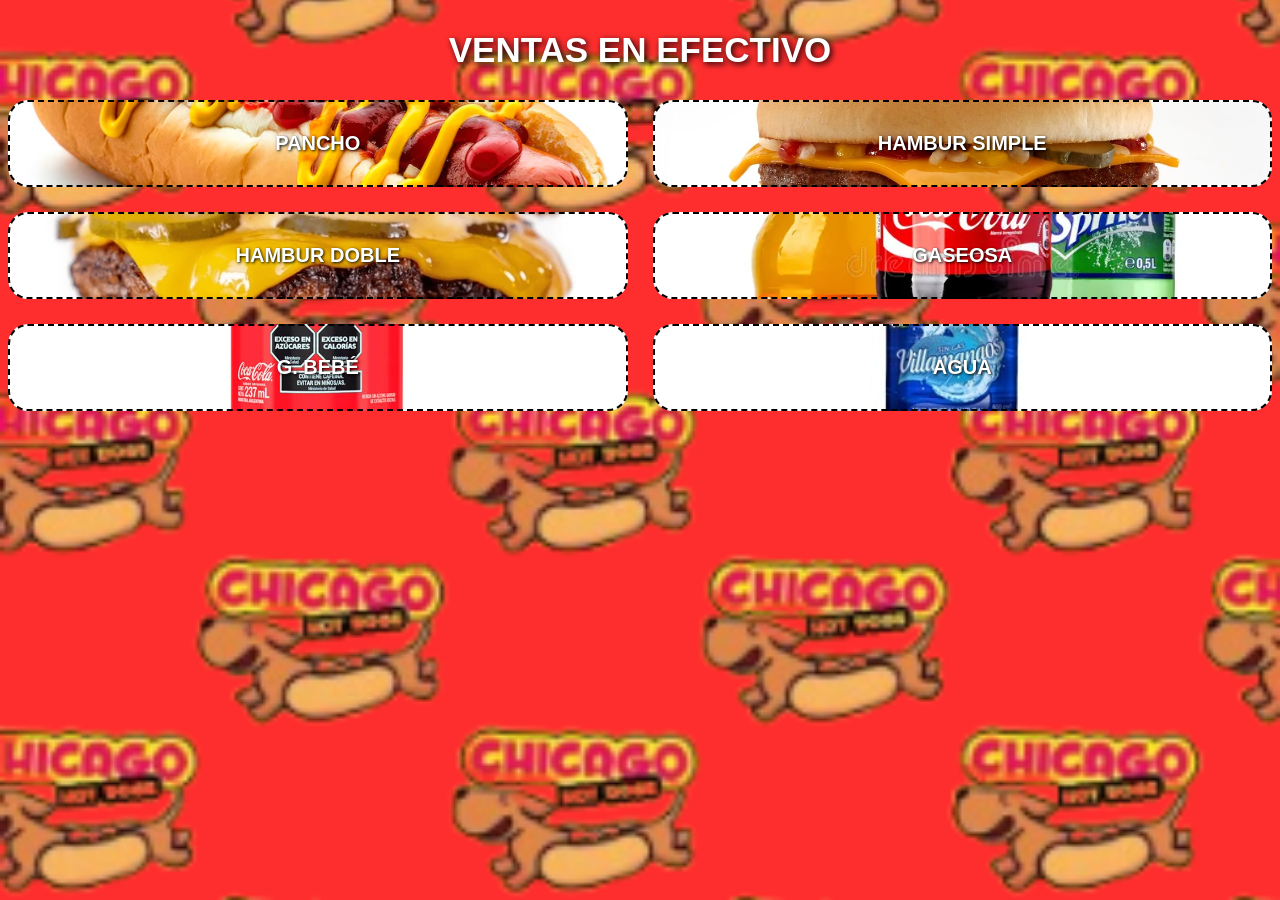
==== efectivo.html @ bdaadf10 "agregue las ventanas de ventas efectivo y ventas transfer" ====
<!DOCTYPE html>
<html lang="es">
<head>
    <meta charset="UTF-8">
    <meta name="viewport" content="width=device-width, initial-scale=1.0">
    <link rel="stylesheet" href="styles.css">
    <title>Ventas efectivo</title>
</head>
<body>
    <h1>ventas en efectivo</h1>

    <div class="contenedorVentas">
        <button class="boton botonP botonImg">Pancho</button>
        <button class="boton botonHS botonImg">Hambur simple</button>
        <button class="boton botonHD botonImg">Hambur doble</button>
        <button class="boton botonG botonImg">Gaseosa</button>
        <button class="boton botonGB botonImg">G. bebé</button>
        <button class="boton botonA botonImg">Agua</button>
    </div>
</body>
</html>
---- styles.css ----
body{
        background-color: rgba(255, 0, 0, 0.821);
        text-align: center;
        font-family: Arial, Helvetica, sans-serif;
        background-image: url("./img/chicago-fondo-png.png");
        background-size: cover;
        background-position: center;
        background-repeat: no-repeat;
    }
    .noMargin{
        margin: 0;
    }
    .contenedor{
        display: grid;
        grid-template-columns: repeat(2, minmax(0, 1fr));
        gap: 10px;
        justify-items: center;
        width: 100%;
        box-sizing: border-box;
    }
    .boton{
        display: block;
        text-shadow: 1px 1px 3px rgba(0, 0, 0, 3);
        border-style:dashed;
        background-color: #ffd935;
        color: rgb(255, 255, 255);
        text-transform: uppercase;
        font-size: 20px;
        font-weight: bolder;
        padding: 20px 10px 20px 10px;
        border-radius: 20px;
    }
    .boton2{
        padding: 30px 10px 30px 10px;
        width: 90%;
    }
    .margin-top{
        margin-top: 100px;
    }
    h1{
        text-shadow: 2px 2px 6px rgba(0, 0, 0, 3);
        color: white;
        text-transform: uppercase;
        font-size: 35px;
        margin: 30px 0 30px 0;
    }

    .formulario{
        background-color: var(--gris);
        width: min(60rem, 90%);  /*usa el valor mas chiquito de los 2, entonces me ahorro el mq*/
        margin: 0 auto;
        padding: 1rem;
    }

    .contenedor-campos{
        display: grid;
        grid-template-columns: 1fr 1fr;
        column-gap: 1.5rem;
    }

    .campo{
        margin-bottom: 1.5rem;
    }

    label{
        display: block;
        text-shadow: 2px 2px 6px rgba(0, 0, 0, 3);
        color: white;
        text-transform: uppercase;
        font-size: large;
        font-family: Arial, Helvetica, sans-serif;
        font-weight: bold;
    }

    input{
        border-radius: 20px;
        padding: 8px;
        border: none;
    }

    .contenedorVentas{
        display: grid;
        grid-template-columns: repeat(2, minmax(0, 1fr));
        grid-template-rows:  repeat(3, minmax(0, 1fr)) ;
        gap: 25px;
        width: 100%;
        box-sizing: border-box;
    }

    .botonImg{
        padding: 30px 30px 30px 30px;
        background-size: cover;
        background-position: center;
    }

    .botonP{
        background-image: url(./img/pancho.png);
    }
    .botonHS{
        background-image: url(./img/hamburS.png);
    }
    .botonHD{
        background-image: url(./img/hamburD.png);
    }
    .botonG{
        background-image: url(./img/gaseosas.png);
    }
    .botonGB{
        background-image: url(./img/gaseosaB.png);
    }
    .botonA{
        background-image: url(./img/agua.png);
    }
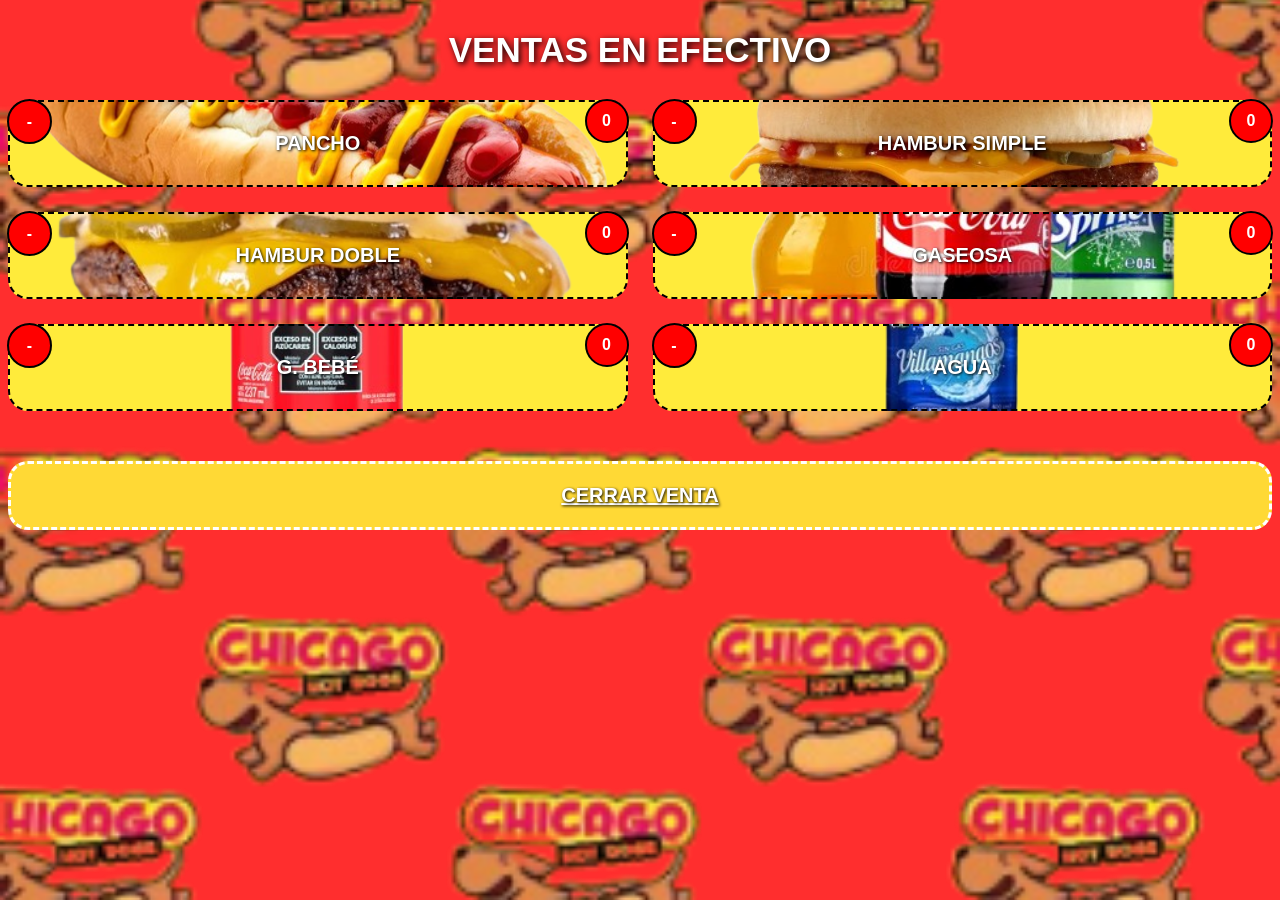
==== commit 3bebe80e: "agregue contadores y restadores para saber visualmente que no te estas confunciendo al cargar la ven" ====
--- a/efectivo.html
+++ b/efectivo.html
@@ -7,15 +7,48 @@
     <title>Ventas efectivo</title>
 </head>
 <body>
-    <h1>ventas en efectivo</h1>
+    <h1 class="margin-ventas">ventas en efectivo</h1>
 
     <div class="contenedorVentas">
-        <button class="boton botonP botonImg">Pancho</button>
-        <button class="boton botonHS botonImg">Hambur simple</button>
-        <button class="boton botonHD botonImg">Hambur doble</button>
-        <button class="boton botonG botonImg">Gaseosa</button>
-        <button class="boton botonGB botonImg">G. bebé</button>
-        <button class="boton botonA botonImg">Agua</button>
+        <div class="producto">
+            <span class="contador" id="contador-pancho">0</span>
+            <button class="contador restador" onclick="decrementarContador('pancho')">-</button>
+            <button class="boton producto-boton botonP botonImg" onclick="incrementarContador('pancho')">Pancho</button>
+        </div>
+
+        <div class="producto">
+            <span class="contador" id="contador-hs">0</span>
+            <button class="contador restador" onclick="decrementarContador('hs')">-</button>
+            <button class="boton producto-boton botonHS botonImg" onclick="incrementarContador('hs')">Hambur simple</button>
+        </div>
+
+        <div class="producto">
+            <span class="contador" id="contador-hd">0</span>
+            <button class="contador restador" onclick="decrementarContador('hd')">-</button>
+            <button class="boton producto-boton botonHD botonImg" onclick="incrementarContador('hd')">Hambur doble</button>
+        </div>
+
+        <div class="producto">
+            <span class="contador" id="contador-g">0</span>
+            <button class="contador restador" onclick="decrementarContador('g')">-</button>
+            <button class="boton producto-boton botonG botonImg" onclick="incrementarContador('g')">Gaseosa</button>
+        </div>
+
+        <div class="producto">
+            <span class="contador" id="contador-gb">0</span>
+            <button class="contador restador" onclick="decrementarContador('gb')">-</button>
+            <button class="boton producto-boton botonGB botonImg" onclick="incrementarContador('gb')">G. bebé</button>
+        </div>
+
+        <div class="producto">
+            <span class="contador" id="contador-a">0</span>
+            <button class="contador restador" onclick="decrementarContador('a')">-</button>
+            <button class="boton producto-boton botonA botonImg" onclick="incrementarContador('a')">Agua</button>
+        </div>
     </div>
+
+    <a href="./index.html" class="boton">Cerrar venta</a>
+
+    <script src="app.js"></script>
 </body>
 </html>
--- a/styles.css
+++ b/styles.css
@@ -8,9 +8,7 @@
         background-position: center;
         background-repeat: no-repeat;
     }
-    .noMargin{
-        margin: 0;
-    }
+
     .contenedor{
         display: grid;
         grid-template-columns: repeat(2, minmax(0, 1fr));
@@ -18,6 +16,7 @@
         justify-items: center;
         width: 100%;
         box-sizing: border-box;
+        margin:120px 0 120px 0;
     }
     .boton{
         display: block;
@@ -35,15 +34,15 @@
         padding: 30px 10px 30px 10px;
         width: 90%;
     }
-    .margin-top{
-        margin-top: 100px;
+    .margin-ventas{
+        margin: 30px 0 30px 0;
     }
+    
     h1{
         text-shadow: 2px 2px 6px rgba(0, 0, 0, 3);
         color: white;
         text-transform: uppercase;
         font-size: 35px;
-        margin: 30px 0 30px 0;
     }
 
     .formulario{
@@ -86,6 +85,7 @@
         gap: 25px;
         width: 100%;
         box-sizing: border-box;
+        margin: 20px 0 50px 0;
     }
 
     .botonImg{
@@ -95,20 +95,54 @@
     }
 
     .botonP{
-        background-image: url(./img/pancho.png);
+        background-image: url(./img/pancho-removebg.png);
     }
     .botonHS{
-        background-image: url(./img/hamburS.png);
+        background-image: url(./img/hamburS-removebg.png);
     }
     .botonHD{
-        background-image: url(./img/hamburD.png);
+        background-image: url(./img/hamburD-removebg.png);
     }
     .botonG{
-        background-image: url(./img/gaseosas.png);
+        background-image: url(./img/gaseosas-removebg.png);
     }
     .botonGB{
-        background-image: url(./img/gaseosaB.png);
+        background-image: url(./img/gaseosaB-removebg.png);
     }
     .botonA{
-        background-image: url(./img/agua.png);
-    }+        background-image: url(./img/agua-removebg.png);
+    }
+
+    .producto {
+        position: relative;
+        width: 100%;
+        height: 100%;
+    }
+
+    .producto-boton {
+        width: 100%;
+        height: 100%;
+    }
+
+    .contador {
+        position: absolute;
+        top: -1px;
+        right: -1px;
+        background-color: red;
+        color: white;
+        border-radius: 50%;
+        width: 40px;
+        height: 40px;
+        display: flex;
+        align-items: center;
+        justify-content: center;
+        font-weight: bold;
+        font-size: 16px;
+        border: 2px solid black;
+    }
+
+    .restador {
+        left: -1px;
+        width: 45px;
+        height: 45px;
+    }
